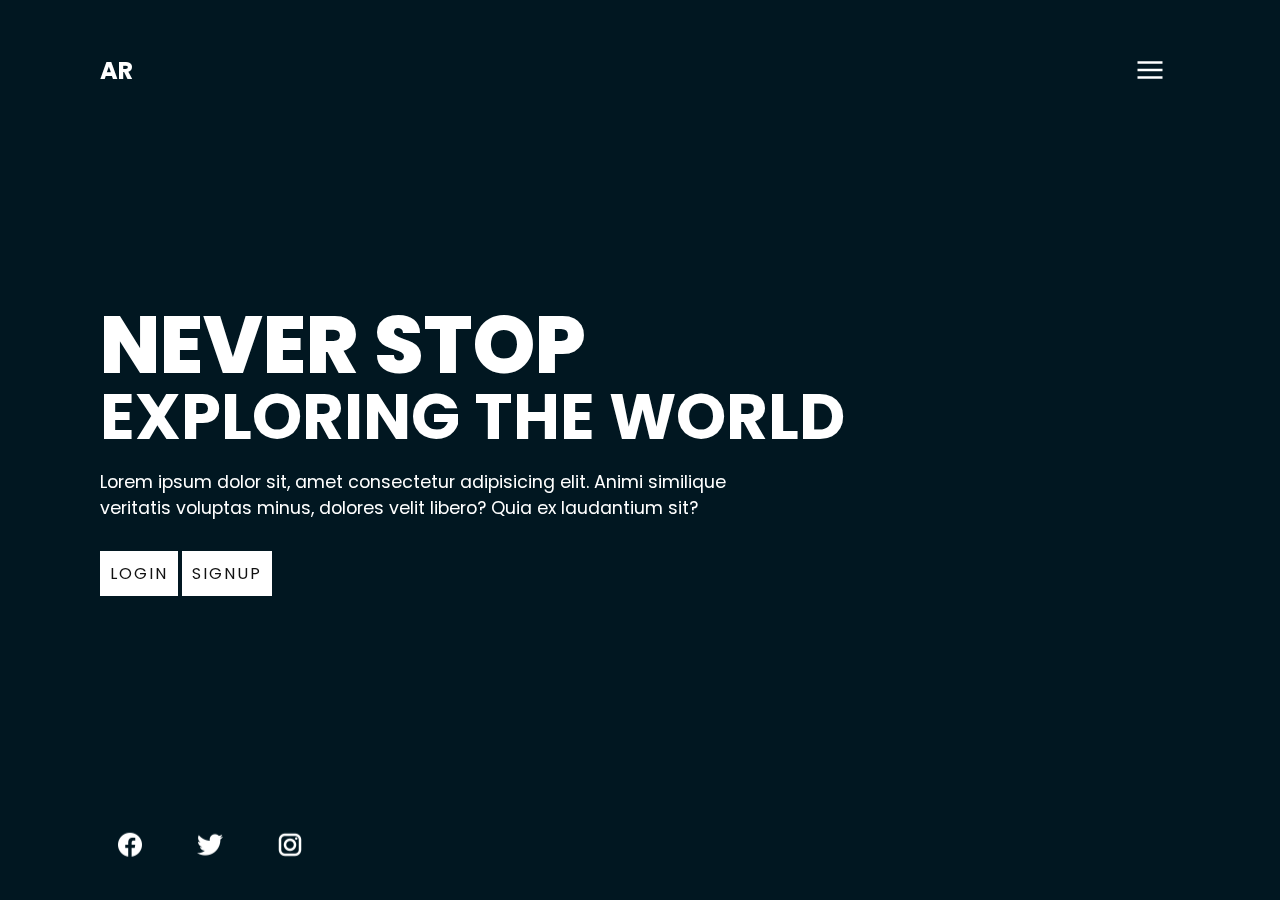
==== index.html @ 09fc0f3b "first commit" ====
<!DOCTYPE html>
<html lang="en">
  <head>
    <meta charset="UTF-8" />
    <meta http-equiv="X-UA-Compatible" content="IE=edge" />
    <meta name="viewport" content="width=device-width, initial-scale=1.0" />
    <link rel="stylesheet" href="welcome.css" />
    <title>Answer Room Landing page</title>
  </head>
  <body>
    <section class="showcase">
      <header>
        <h2 class="logo">AR</h2>
        <div class="toggle"></div>
      </header>

      <video src="video.mp4" muted loop autoplay></video>

      <div class="overlay"></div>

      <div class="text">
        <h2>Never stop</h2>
        <h3>Exploring the world</h3>
        <p>
          Lorem ipsum dolor sit, amet consectetur adipisicing elit. Animi
          similique veritatis voluptas minus, dolores velit libero? Quia ex
          laudantium sit?
        </p>
        <a href="#">Login</a>
        <a href="#">Signup</a>
      </div>

      <ul class="social">
        <li>
          <a href="#"><img src="facebook.png" alt="" /></a>
        </li>
        <li>
          <a href="#"><img src="twitter.png" alt="" /></a>
        </li>
        <li>
          <a href="#"><img src="instagram.png" alt="" /></a>
        </li>
      </ul>
    </section>

    <div class="menu">
      <ul>
        <li><a href="home.html">Home</a></li>
        <li><a href="post.html">Posts</a></li>
        <li><a href="#">Destination</a></li>
        <li><a href="#">Blog</a></li>
        <li><a href="#">Contact</a></li>
      </ul>
    </div>

    <script>
      const menuToggle = document.querySelector(".toggle");
      const showcase = document.querySelector(".showcase");

      menuToggle.addEventListener("click", () => {
        menuToggle.classList.toggle("active");
        showcase.classList.toggle("active");
      });
    </script>
  </body>
</html>
---- welcome.css ----
@import url("https://fonts.googleapis.com/css2?family=Poppins:wght@200;300;400;500;600;700;800&display=swap");

:root {
  --overlay-color: #03a9f4;
}

* {
  box-sizing: border-box;
  margin: 0;
  padding: 0;
  font-family: "poppins", sans-serif;
}

.showcase {
  position: absolute;
  right: 0;
  width: 100%;
  min-height: 100vh;
  padding: 100px;
  display: flex;
  justify-content: space-between;
  align-items: center;
  background: #111;
  color: #fff;
  z-index: 2;
  transition: 0.5s;
}

.showcase.active {
  right: 300px;
}

.showcase header {
  position: absolute;
  top: 0;
  left: 0;
  width: 100%;
  padding: 40px 100px;
  z-index: 1000;
  display: flex;
  align-items: center;
  justify-content: space-between;
}

.logo {
  text-transform: uppercase;
  cursor: pointer;
}

.toggle {
  position: relative;
  width: 60px;
  height: 60px;
  background: url("menu.png");
  background-repeat: no-repeat;
  background-size: 30px;
  background-position: center;
  cursor: pointer;
}

.toggle.active {
  background: url("close.png");
  background-repeat: no-repeat;
  background-size: 25px;
  background-position: center;
}

.showcase video {
  position: absolute;
  top: 0;
  left: 0;
  width: 100%;
  height: 100%;
  object-fit: cover;
  opacity: 0.8;
}

.overlay {
  position: absolute;
  top: 0;
  left: 0;
  width: 100%;
  height: 100%;
  background: var(--overlay-color);
  mix-blend-mode: overlay;
}

.text {
  position: relative;
  z-index: 10;
}

.text h2 {
  font-size: 5em;
  font-weight: 800;
  line-height: 1em;
  text-transform: uppercase;
}

.text h3 {
  font-size: 4em;
  font-weight: 700;
  line-height: 1em;
  text-transform: uppercase;
}

.text p {
  font-size: 1.1em;
  margin: 20px 0;
  font-weight: 400;
  max-width: 700px;
}

.text a {
  display: inline-block;
  font-size: 1em;
  background: #fff;
  padding: 10px;
  text-decoration: none;
  color: #111;
  margin-top: 10px;
  text-transform: uppercase;
  letter-spacing: 2px;
  transition: 0.2s;
}

.text a:hover {
  letter-spacing: 6px;
}

.social {
  position: absolute;
  bottom: 20px;
  z-index: 10;
  display: flex;
  justify-content: center;
  align-items: center;
}

.social li {
  list-style: none;
}

.social li a {
  display: inline-block;
  filter: invert(1);
  margin-right: 20px;
  transform: scale(0.5);
  transition: 0.5s;
}

.social li a:hover {
  transform: scale(0.5) translateY(-15px);
}

.menu {
  position: absolute;
  top: 0;
  right: 0;
  width: 300px;
  height: 100%;
  display: flex;
  align-items: center;
  justify-content: center;
}

.menu ul {
  position: relative;
  list-style: none;
}

.menu ul li a {
  text-decoration: none;
  font-size: 24px;
  color: #111;
}

.menu ul li a:hover {
  color: var(--overlay-color);
}
@media (max-width: 798px) {
  .showcase .showcase header {
    padding: 40px;
  }

  .text h2 {
    font-size: 3em;
  }

  .text h3 {
    font-size: 2em;
  }
}
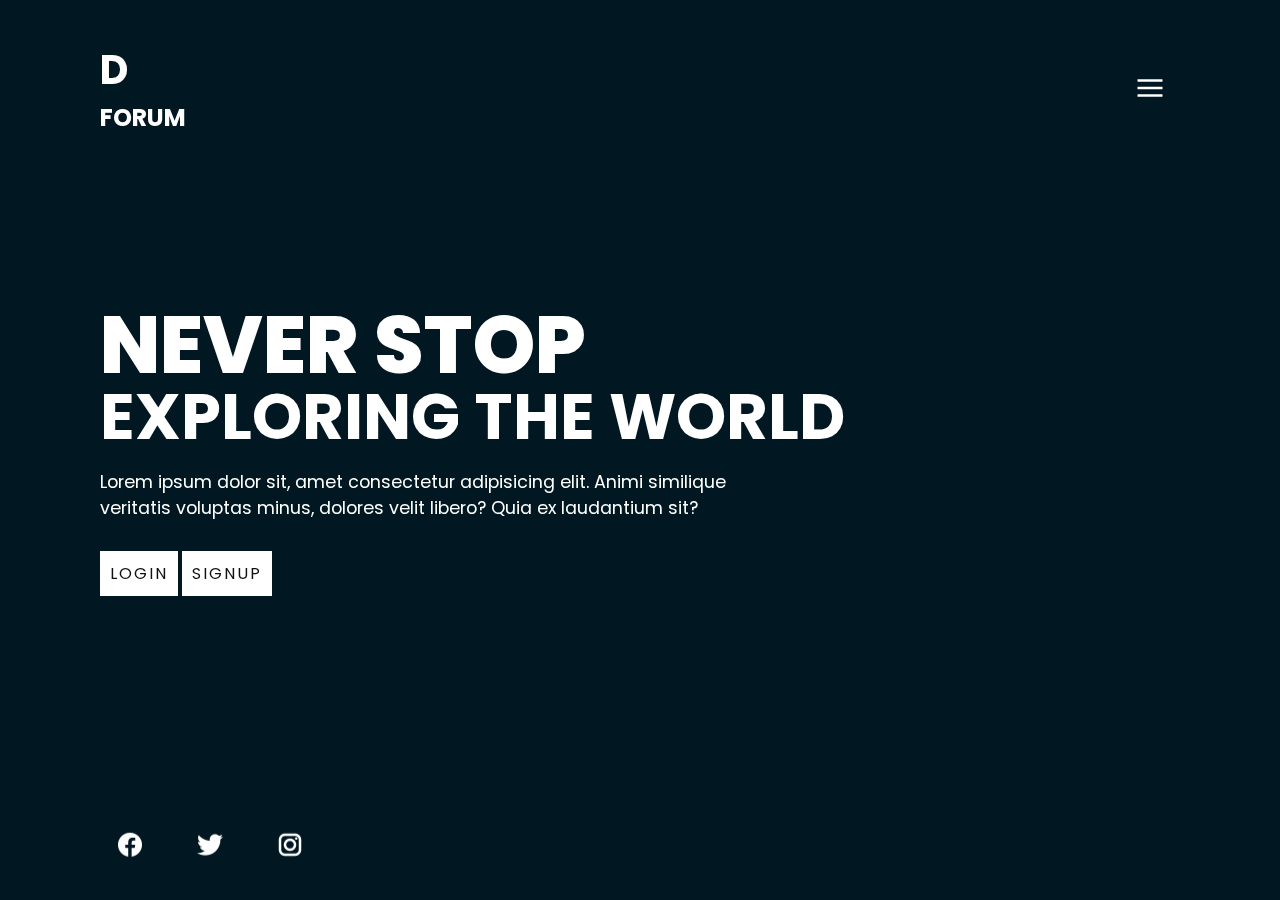
==== commit 27066771: "third commit" ====
--- a/index.html
+++ b/index.html
@@ -5,12 +5,15 @@
     <meta http-equiv="X-UA-Compatible" content="IE=edge" />
     <meta name="viewport" content="width=device-width, initial-scale=1.0" />
     <link rel="stylesheet" href="welcome.css" />
-    <title>Answer Room Landing page</title>
+    <title>Discussion Room</title>
   </head>
   <body>
     <section class="showcase">
       <header>
-        <h2 class="logo">AR</h2>
+        <h2 class="logo">
+          <p>d</p>
+          Forum
+        </h2>
         <div class="toggle"></div>
       </header>
 
--- a/welcome.css
+++ b/welcome.css
@@ -27,7 +27,7 @@
 }
 
 .showcase.active {
-  right: 300px;
+  right: 250px;
 }
 
 .showcase header {
@@ -45,6 +45,9 @@
 .logo {
   text-transform: uppercase;
   cursor: pointer;
+}
+.logo p{
+  font-size: 40px;
 }
 
 .toggle {
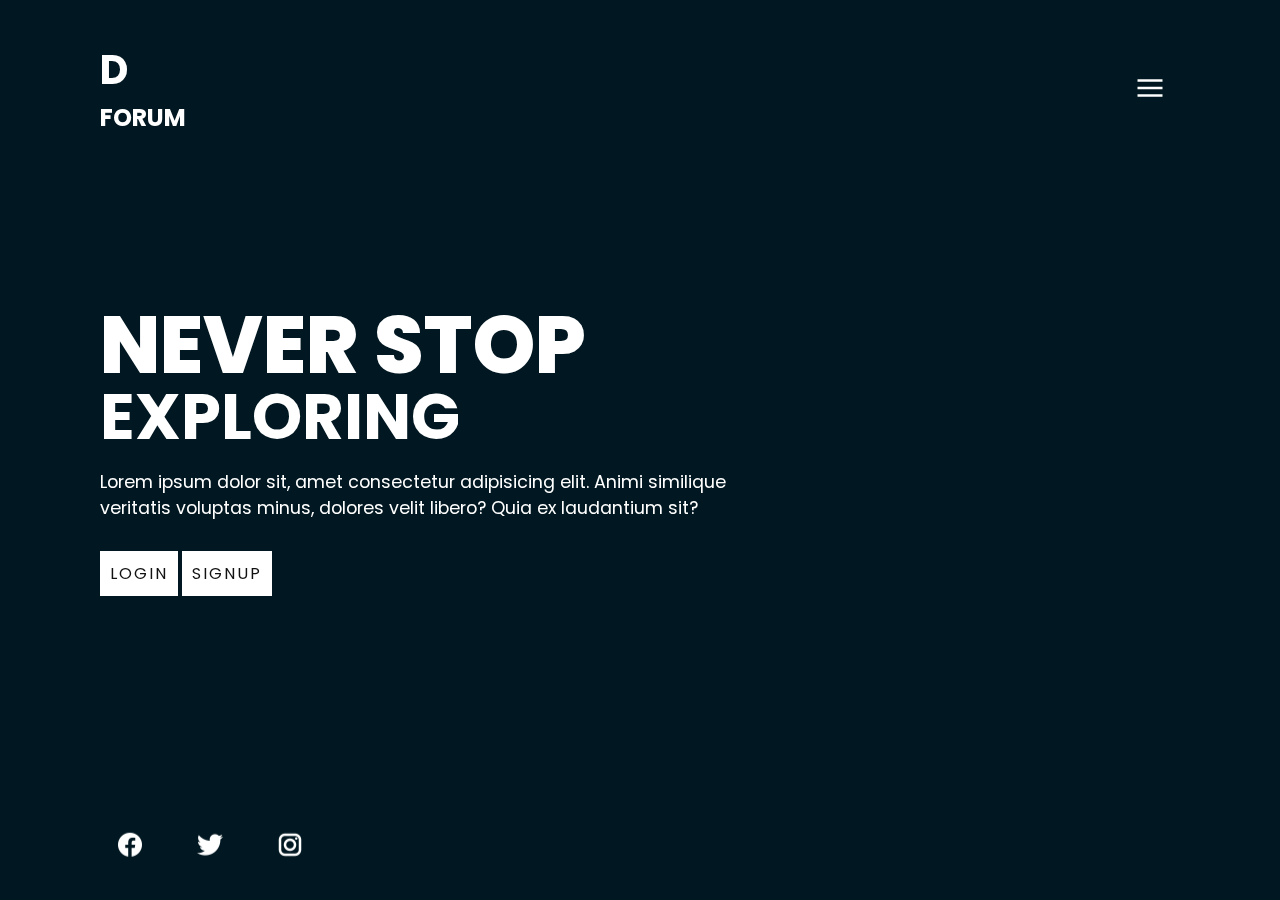
==== commit 5a4bef22: "sixth commit" ====
--- a/index.html
+++ b/index.html
@@ -23,7 +23,7 @@
 
       <div class="text">
         <h2>Never stop</h2>
-        <h3>Exploring the world</h3>
+        <h3>Exploring</h3>
         <p>
           Lorem ipsum dolor sit, amet consectetur adipisicing elit. Animi
           similique veritatis voluptas minus, dolores velit libero? Quia ex
@@ -51,7 +51,7 @@
         <li><a href="home.html">Home</a></li>
         <li><a href="post.html">Posts</a></li>
         <li><a href="#">Destination</a></li>
-        <li><a href="#">Blog</a></li>
+        <li><a href="about.html">About us</a></li>
         <li><a href="#">Contact</a></li>
       </ul>
     </div>
--- a/welcome.css
+++ b/welcome.css
@@ -27,7 +27,7 @@
 }
 
 .showcase.active {
-  right: 250px;
+  right: 300px;
 }
 
 .showcase header {
@@ -186,6 +186,10 @@
     padding: 40px;
   }
 
+  .showcase.active {
+    right: 220px;
+  }
+
   .text h2 {
     font-size: 3em;
   }
